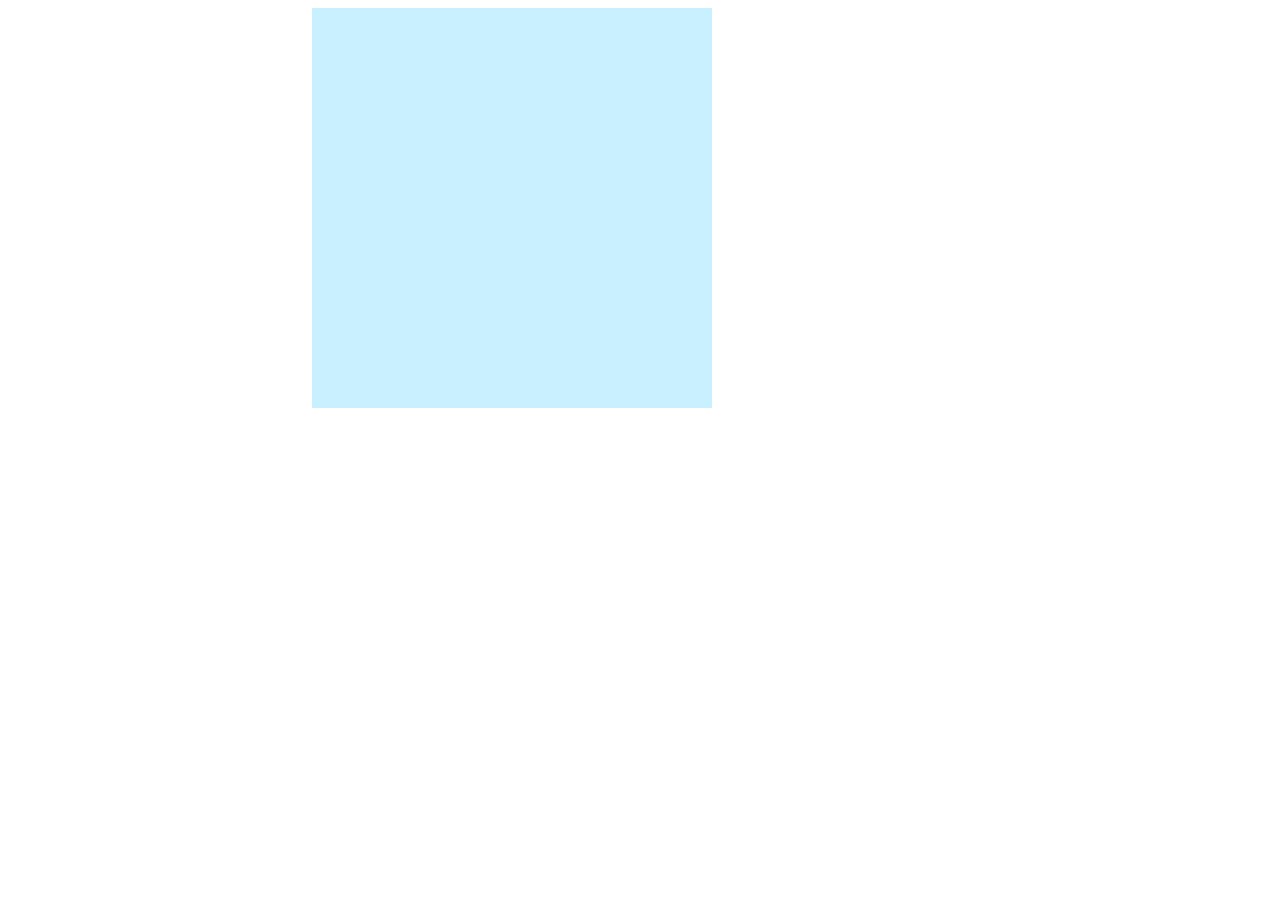
==== game_examples/FPS.html @ 4a49650d "Add files via upload" ====
<!DOCTYPE html>
<html>
	<head>
		<title>Shooting Gallery Simulation</title>


	</head>

	<body>
		<canvas id="pageCanvas"></canvas>
	</body>
		<script src="libraries/p5.min.js"></script>
		<script src="libraries/p5.sound.js"></script>
		<script src="libraries/matter.js"></script>
		<script src="http://hemgamedev.atwebpages.com/lib/hemgine.js"></script>
	    <script src="fps.js"></script>
</html>
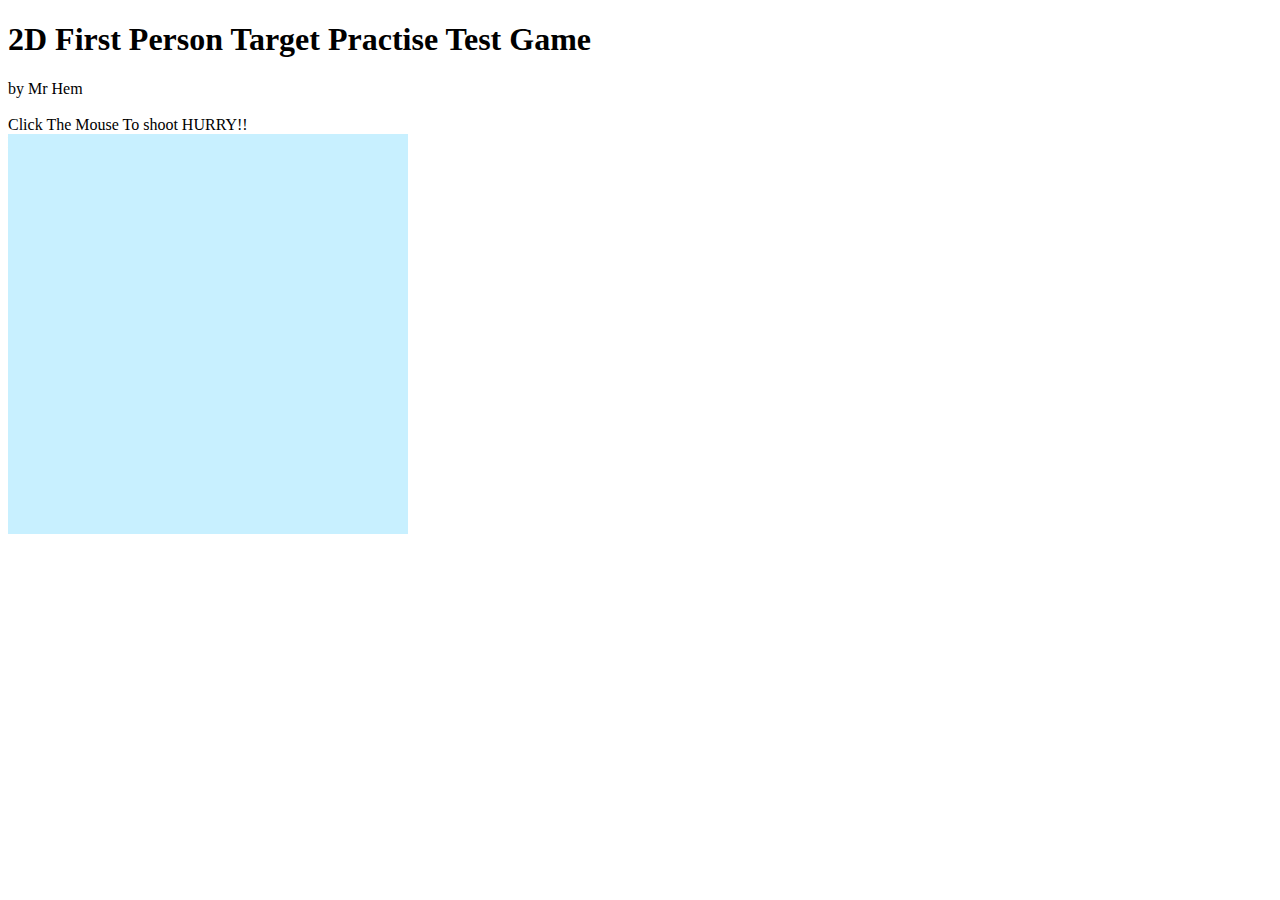
==== commit f17799bd: "HTML instructions" ====
--- a/game_examples/FPS.html
+++ b/game_examples/FPS.html
@@ -7,11 +7,14 @@
 	</head>
 
 	<body>
-		<canvas id="pageCanvas"></canvas>
+		<h1>2D First Person Target Practise Test Game </h1>
+		by Mr Hem </br></br>
+			Click The Mouse To shoot HURRY!! </br>
+
 	</body>
 		<script src="libraries/p5.min.js"></script>
 		<script src="libraries/p5.sound.js"></script>
 		<script src="libraries/matter.js"></script>
-		<script src="http://hemgamedev.atwebpages.com/lib/hemgine.js"></script>
+		<script src="http://hemgamedev.atwebpages.com/game_examples/libraries/hemgine.js"></script>
 	    <script src="fps.js"></script>
 </html>